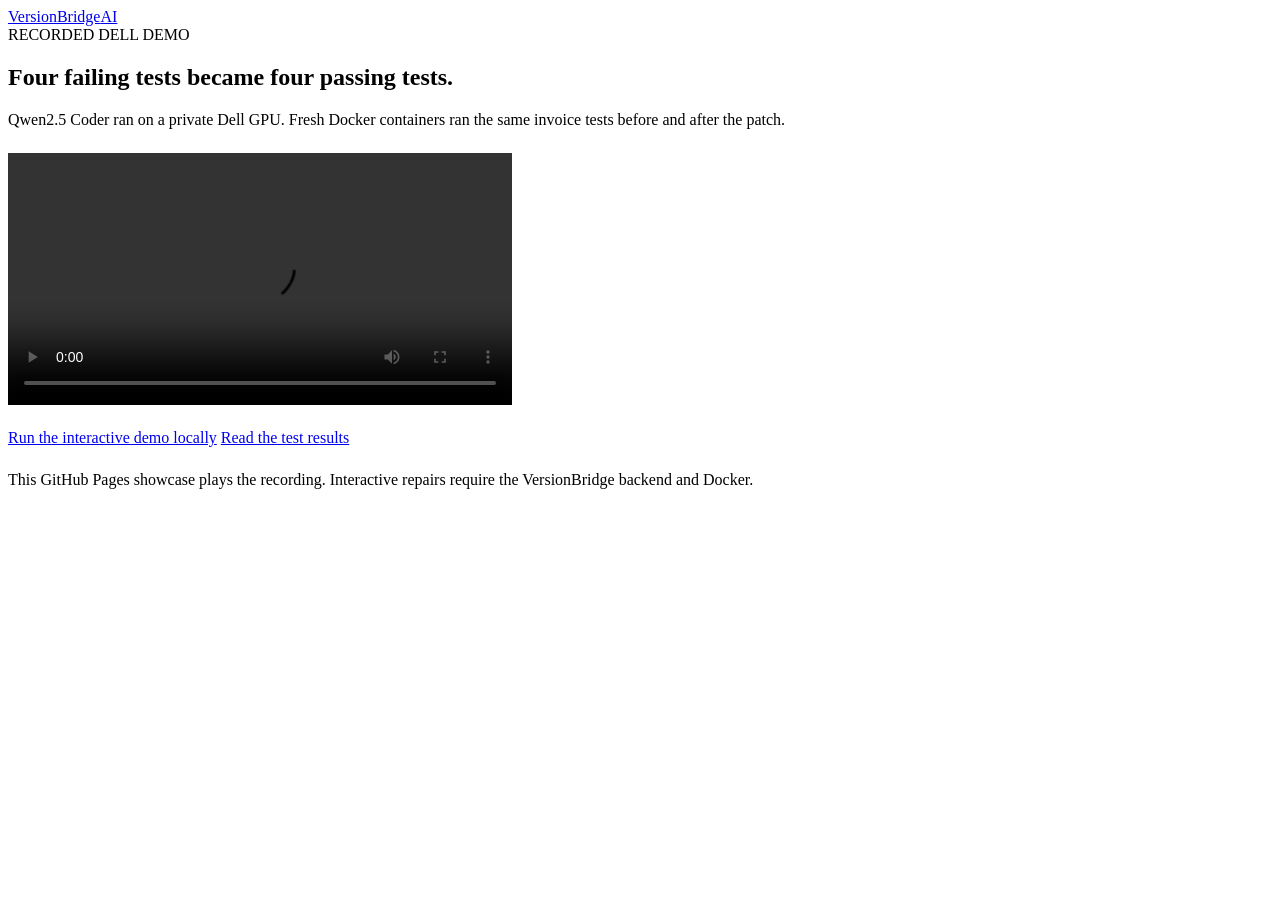
==== showcase/demo.html @ ed480186 "Publish a GitHub Pages showcase and recorded Dell demo" ====
<!doctype html>
<html lang="en">
<head>
<meta charset="utf-8">
<meta name="viewport" content="width=device-width,initial-scale=1">
<title>Recorded Dell repair · VersionBridge AI</title>
<link rel="stylesheet" href="./style.css">
<link rel="icon" href="./mark.svg" type="image/svg+xml">
</head>
<body>
<header><div class="nav shell"><a class="brand" href="./"><img src="./mark.svg" alt="">VersionBridge<span>AI</span></a></div></header>
<main class="shell section">
<div class="section-index">RECORDED DELL DEMO</div>
<h2>Four failing tests became four passing tests.</h2>
<p>Qwen2.5 Coder ran on a private Dell GPU. Fresh Docker containers ran the same invoice tests before and after the patch.</p>
<video controls playsinline preload="metadata" width="504" style="display:block;max-width:100%;margin-block:24px" src="./dell-demo.mp4" aria-label="Recorded VersionBridge invoice repair"></video>
<div class="actions">
<a class="button primary" href="https://github.com/Hari-Aditya-003/versionbridge-ai#run-it-locally">Run the interactive demo locally</a>
<a class="button secondary" href="https://github.com/Hari-Aditya-003/versionbridge-ai/blob/main/EVALUATION.md">Read the test results</a>
</div>
<p style="margin-block:24px">This GitHub Pages showcase plays the recording. Interactive repairs require the VersionBridge backend and Docker.</p>
</main>
</body>
</html>
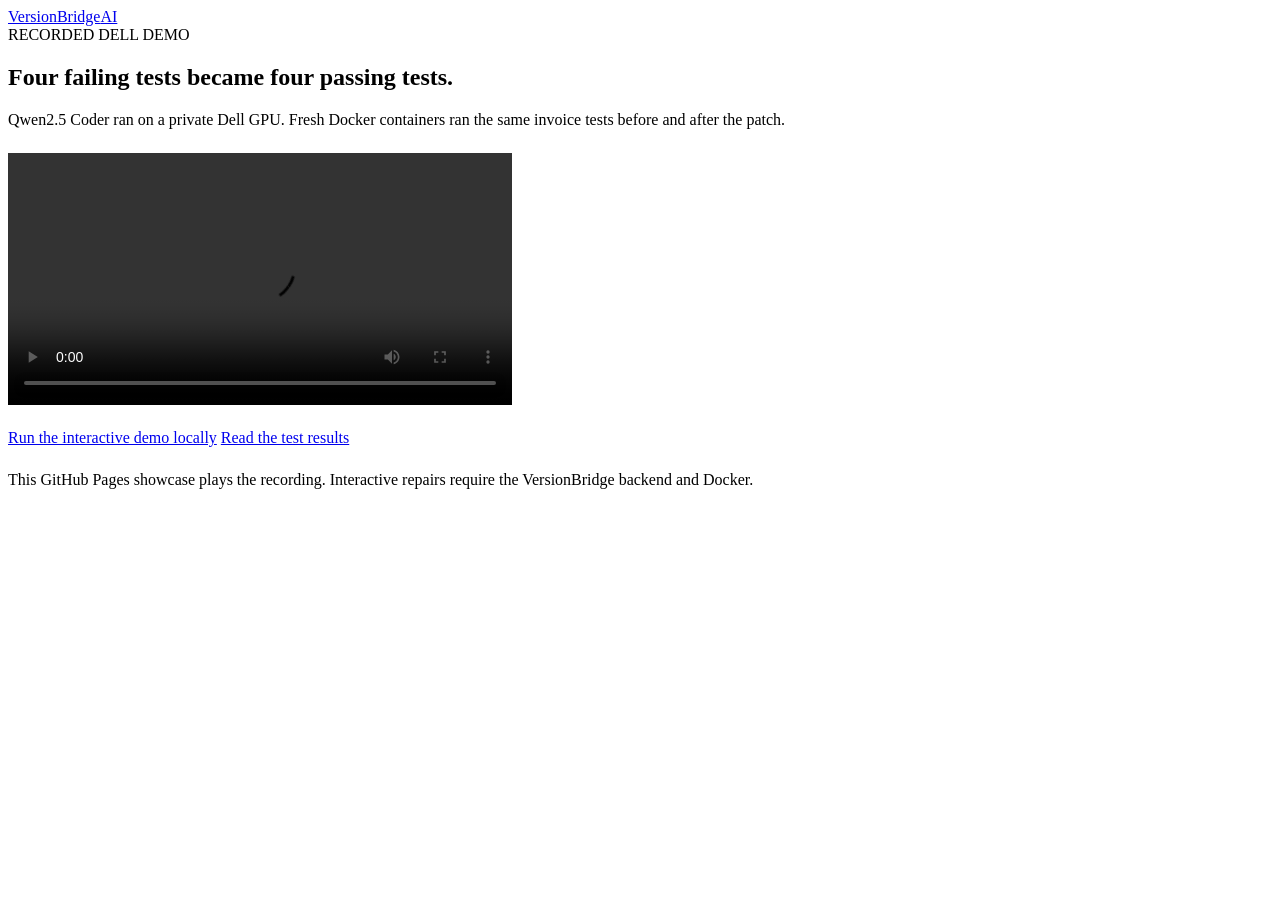
==== commit d899dea3: "Link the public showcase and local setup" ====
--- a/showcase/demo.html
+++ b/showcase/demo.html
@@ -15,7 +15,7 @@
 <p>Qwen2.5 Coder ran on a private Dell GPU. Fresh Docker containers ran the same invoice tests before and after the patch.</p>
 <video controls playsinline preload="metadata" width="504" style="display:block;max-width:100%;margin-block:24px" src="./dell-demo.mp4" aria-label="Recorded VersionBridge invoice repair"></video>
 <div class="actions">
-<a class="button primary" href="https://github.com/Hari-Aditya-003/versionbridge-ai#run-it-locally">Run the interactive demo locally</a>
+<a class="button primary" href="https://github.com/Hari-Aditya-003/versionbridge-ai#quick-start">Run the interactive demo locally</a>
 <a class="button secondary" href="https://github.com/Hari-Aditya-003/versionbridge-ai/blob/main/EVALUATION.md">Read the test results</a>
 </div>
 <p style="margin-block:24px">This GitHub Pages showcase plays the recording. Interactive repairs require the VersionBridge backend and Docker.</p>
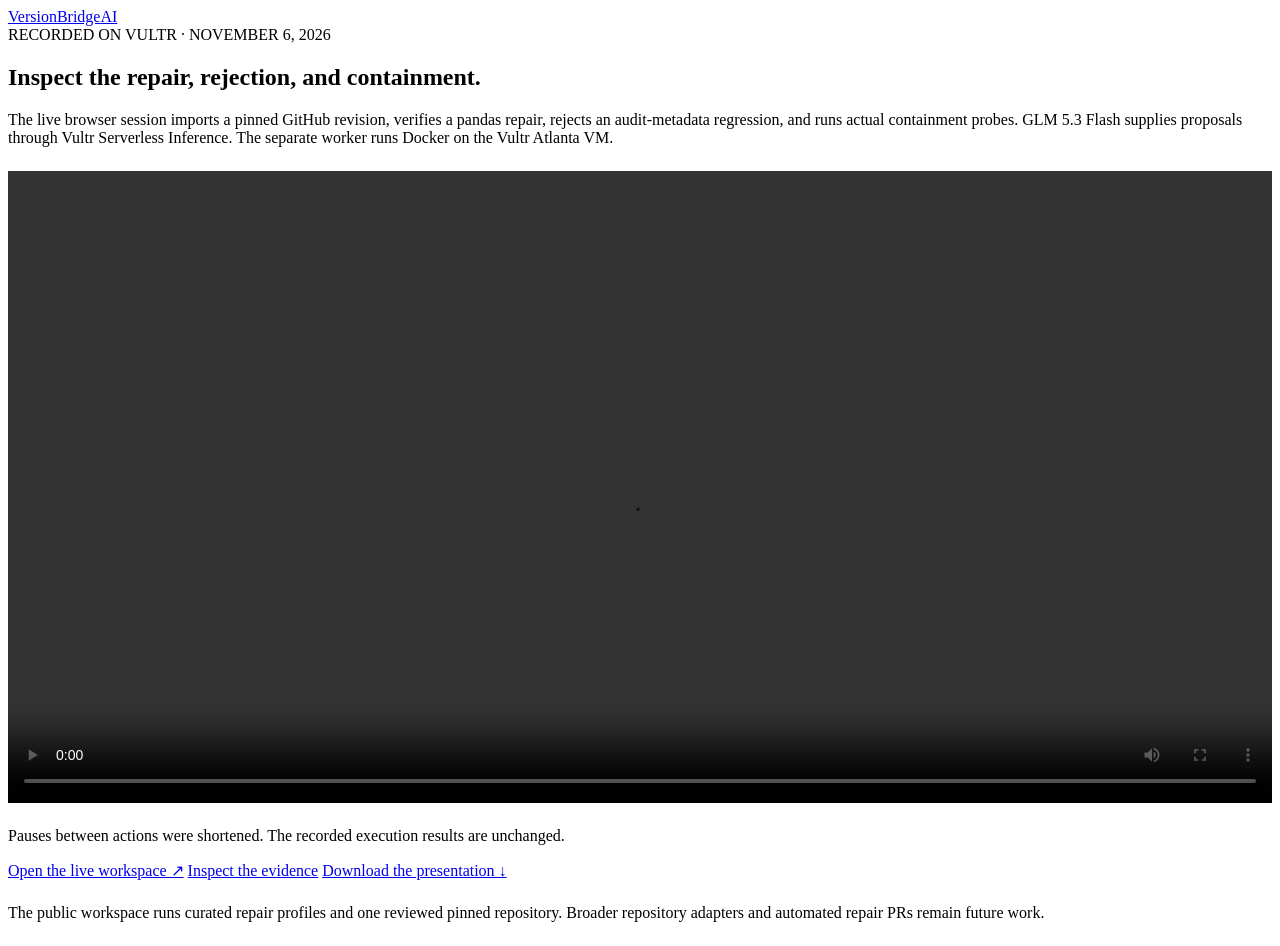
==== commit f5063705: "Publish verified Vultr recording, presentation and release evidence" ====
--- a/showcase/demo.html
+++ b/showcase/demo.html
@@ -3,22 +3,24 @@
 <head>
 <meta charset="utf-8">
 <meta name="viewport" content="width=device-width,initial-scale=1">
-<title>Recorded Dell repair · VersionBridge AI</title>
+<title>Recorded Vultr demo · VersionBridge AI</title>
 <link rel="stylesheet" href="./style.css">
 <link rel="icon" href="./mark.svg" type="image/svg+xml">
 </head>
 <body>
 <header><div class="nav shell"><a class="brand" href="./"><img src="./mark.svg" alt="">VersionBridge<span>AI</span></a></div></header>
 <main class="shell section">
-<div class="section-index">RECORDED DELL DEMO</div>
-<h2>Four failing tests became four passing tests.</h2>
-<p>Qwen2.5 Coder ran on a private Dell GPU. Fresh Docker containers ran the same invoice tests before and after the patch.</p>
-<video controls playsinline preload="metadata" width="504" style="display:block;max-width:100%;margin-block:24px" src="./dell-demo.mp4" aria-label="Recorded VersionBridge invoice repair"></video>
+<div class="section-index">RECORDED ON VULTR · NOVEMBER 6, 2026</div>
+<h2>Inspect the repair, rejection, and containment.</h2>
+<p>The live browser session imports a pinned GitHub revision, verifies a pandas repair, rejects an audit-metadata regression, and runs actual containment probes. GLM 5.3 Flash supplies proposals through Vultr Serverless Inference. The separate worker runs Docker on the Vultr Atlanta VM.</p>
+<video controls playsinline preload="metadata" width="1280" style="display:block;max-width:100%;margin-block:24px" src="./vultr-demo.mp4" aria-label="Live Vultr repair and containment recording"></video>
+<p class="muted">Pauses between actions were shortened. The recorded execution results are unchanged.</p>
 <div class="actions">
-<a class="button primary" href="https://github.com/Hari-Aditya-003/versionbridge-ai#quick-start">Run the interactive demo locally</a>
-<a class="button secondary" href="https://github.com/Hari-Aditya-003/versionbridge-ai/blob/main/EVALUATION.md">Read the test results</a>
+<a class="button primary" href="https://versionbridge.64.177.53.254.sslip.io/demo.html" target="_blank" rel="noopener">Open the live workspace ↗</a>
+<a class="button secondary" href="https://github.com/Hari-Aditya-003/versionbridge-ai/blob/main/EVALUATION.md">Inspect the evidence</a>
+<a class="button secondary" href="./VersionBridge-Vultr-pitch.pptx">Download the presentation ↓</a>
 </div>
-<p style="margin-block:24px">This GitHub Pages showcase plays the recording. Interactive repairs require the VersionBridge backend and Docker.</p>
+<p style="margin-block:24px">The public workspace runs curated repair profiles and one reviewed pinned repository. Broader repository adapters and automated repair PRs remain future work.</p>
 </main>
 </body>
 </html>
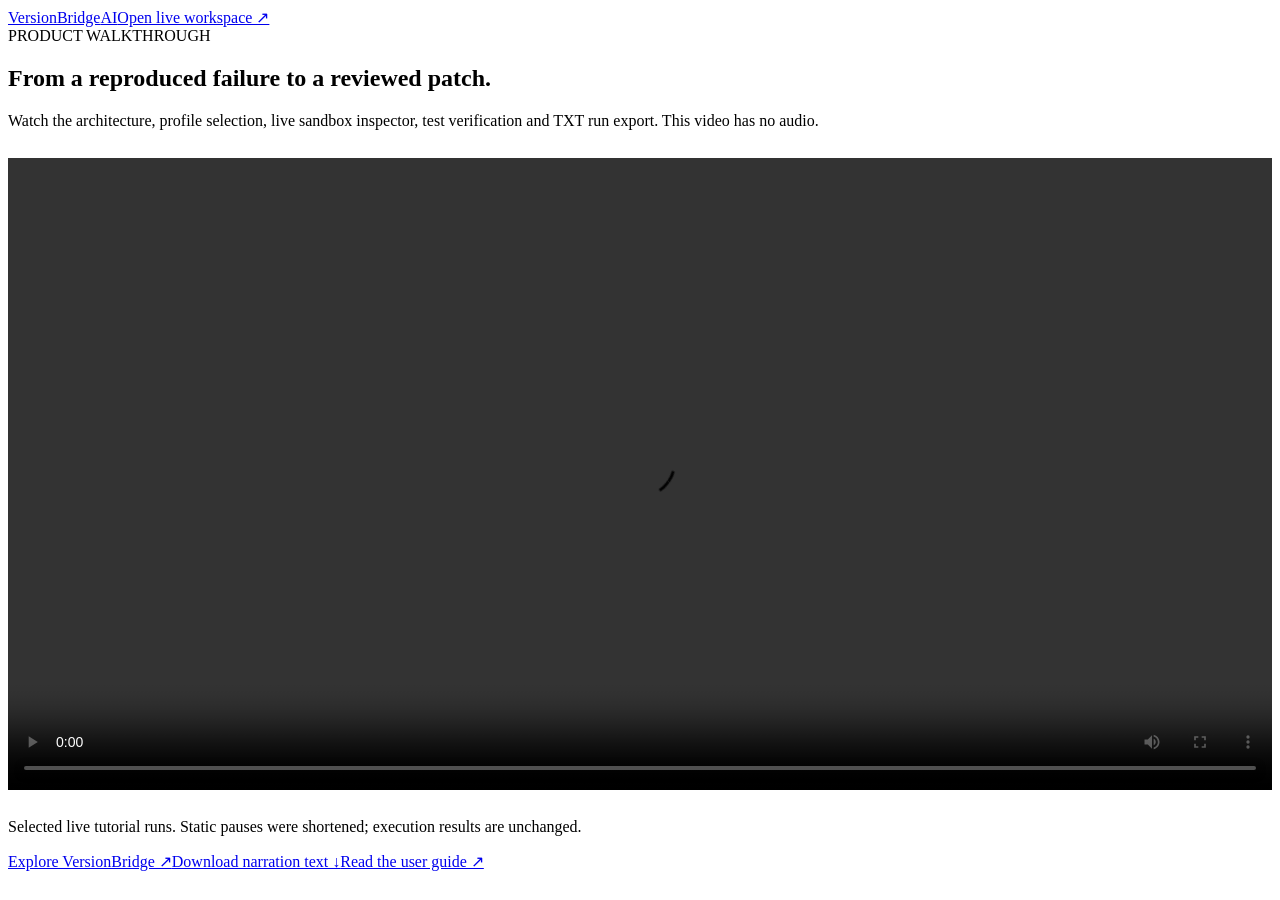
==== commit 52caaf00: "docs: publish final silent walkthrough, architecture and live QA evidence" ====
--- a/showcase/demo.html
+++ b/showcase/demo.html
@@ -1,26 +1 @@
-<!doctype html>
-<html lang="en">
-<head>
-<meta charset="utf-8">
-<meta name="viewport" content="width=device-width,initial-scale=1">
-<title>Recorded Vultr demo · VersionBridge AI</title>
-<link rel="stylesheet" href="./style.css">
-<link rel="icon" href="./mark.svg" type="image/svg+xml">
-</head>
-<body>
-<header><div class="nav shell"><a class="brand" href="./"><img src="./mark.svg" alt="">VersionBridge<span>AI</span></a></div></header>
-<main class="shell section">
-<div class="section-index">RECORDED ON VULTR · NOVEMBER 6, 2026</div>
-<h2>Inspect the repair, rejection, and containment.</h2>
-<p>The live browser session imports a pinned GitHub revision, verifies a pandas repair, rejects an audit-metadata regression, and runs actual containment probes. GLM 5.3 Flash supplies proposals through Vultr Serverless Inference. The separate worker runs Docker on the Vultr Atlanta VM.</p>
-<video controls playsinline preload="metadata" width="1280" style="display:block;max-width:100%;margin-block:24px" src="./vultr-demo.mp4" aria-label="Live Vultr repair and containment recording"></video>
-<p class="muted">Pauses between actions were shortened. The recorded execution results are unchanged.</p>
-<div class="actions">
-<a class="button primary" href="https://versionbridge.64.177.53.254.sslip.io/demo.html" target="_blank" rel="noopener">Open the live workspace ↗</a>
-<a class="button secondary" href="https://github.com/Hari-Aditya-003/versionbridge-ai/blob/main/EVALUATION.md">Inspect the evidence</a>
-<a class="button secondary" href="./VersionBridge-Vultr-pitch.pptx">Download the presentation ↓</a>
-</div>
-<p style="margin-block:24px">The public workspace runs curated repair profiles and one reviewed pinned repository. Broader repository adapters and automated repair PRs remain future work.</p>
-</main>
-</body>
-</html>
+<!doctype html><html lang="en"><head><meta charset="utf-8"><meta name="viewport" content="width=device-width,initial-scale=1"><title>VersionBridge AI · Product walkthrough</title><link rel="stylesheet" href="./style.css?v=9dcef424bcf8"><link rel="icon" href="./mark.svg" type="image/svg+xml"></head><body><header><div class="nav shell"><a class="brand" href="./"><img src="./mark.svg" alt="">VersionBridge<span>AI</span></a><a class="button secondary small" href="https://versionbridge.pages.dev/demo.html" target="_blank" rel="noopener">Open live workspace ↗</a></div></header><main class="shell section"><div class="section-index">PRODUCT WALKTHROUGH</div><h2>From a reproduced failure to a reviewed patch.</h2><p>Watch the architecture, profile selection, live sandbox inspector, test verification and TXT run export. This video has no audio.</p><video controls playsinline preload="metadata" width="1280" style="display:block;max-width:100%;margin:28px 0" src="./versionbridge-final-walkthrough.mp4" aria-label="Silent VersionBridge feature walkthrough"></video><p class="muted">Selected live tutorial runs. Static pauses were shortened; execution results are unchanged.</p><div class="actions"><a class="button primary" href="https://versionbridge.pages.dev/">Explore VersionBridge ↗</a><a class="button secondary" href="./VersionBridge-Audio-Script.txt">Download narration text ↓</a><a class="button secondary" href="https://github.com/Hari-Aditya-003/versionbridge-ai/blob/main/USER_GUIDE.md">Read the user guide ↗</a></div></main></body></html>
